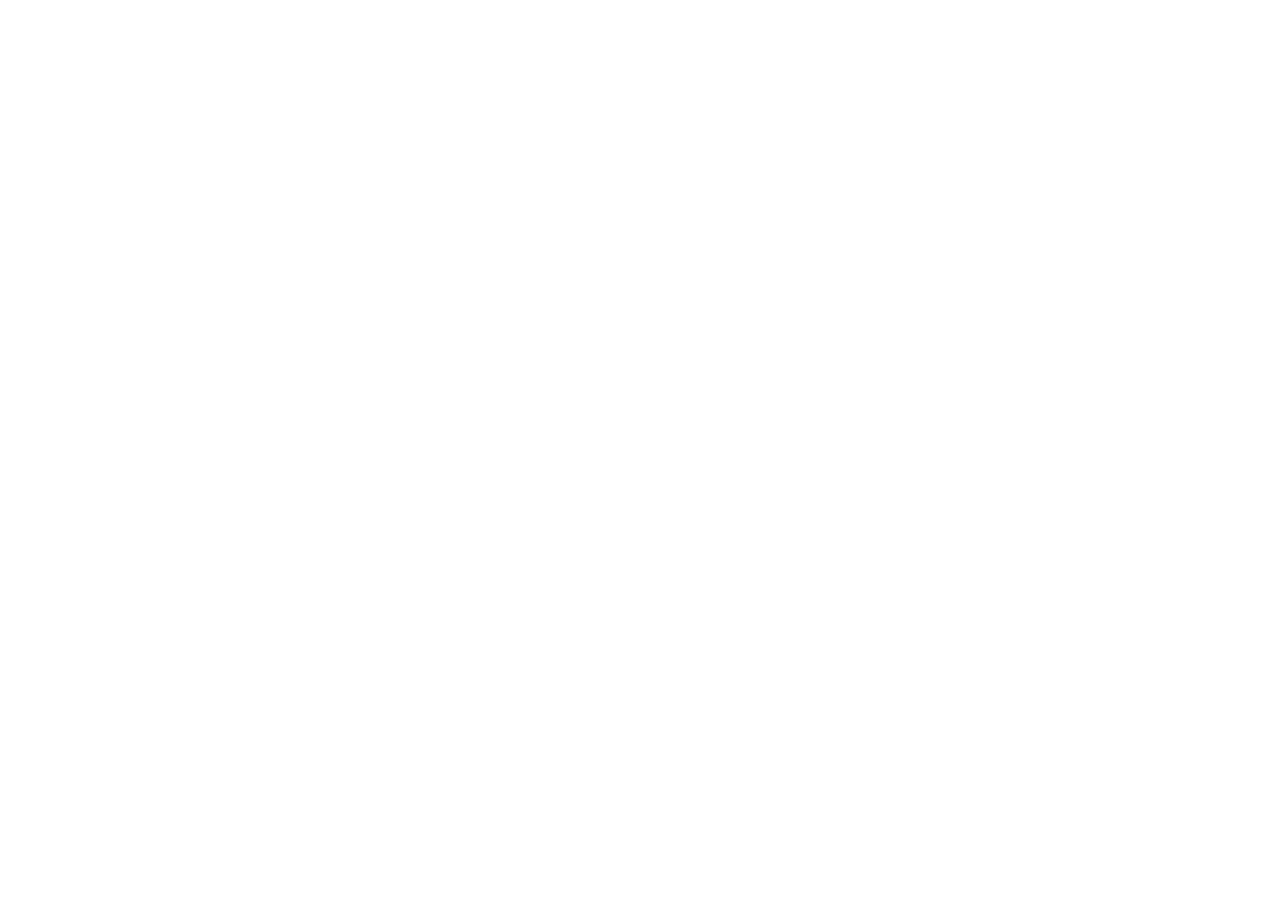
==== index.html @ 1dc90d40 "Create index.html" ====
<!DOCTYPE html>
<html lang="en">
<head>
    <meta charset="UTF-8">
    <meta name="viewport" content="width=device-width, initial-scale=1.0">
    <title>Portal 94</title>
    <link rel="stylesheet" href="style.css">
</head>
<body>
    <div id="desktop">
        <!-- Desktop icons and windows will be here -->
    </div>
    <div id="taskbar">
        <!-- Taskbar content -->
    </div>
    <script src="script.js"></script>
</body>
</html>
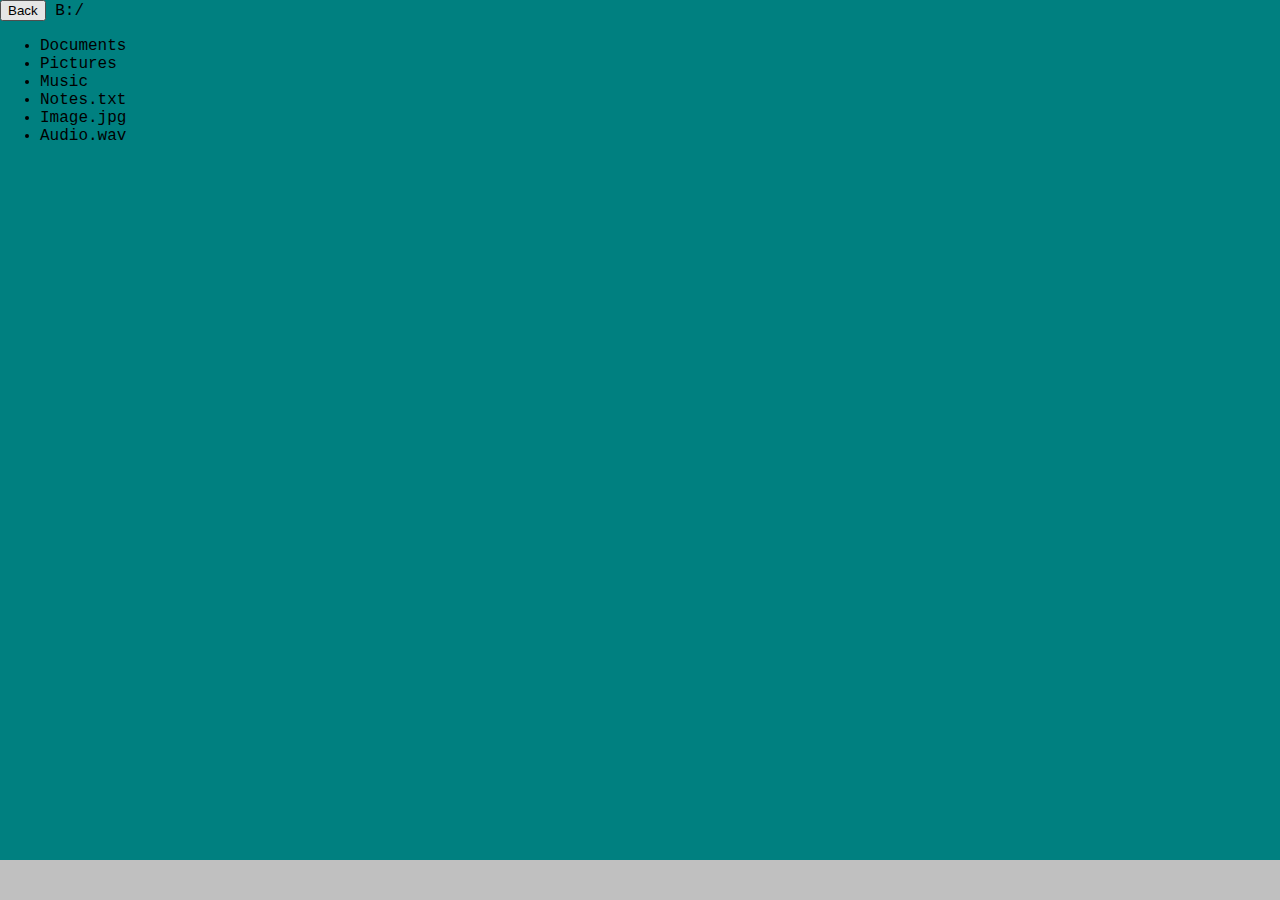
==== commit cbdc75ce: "Update index.html" ====
--- a/index.html
+++ b/index.html
@@ -8,11 +8,19 @@
 </head>
 <body>
     <div id="desktop">
-        <!-- Desktop icons and windows will be here -->
+        <!-- File Manager -->
+        <div id="file-manager">
+            <div id="file-manager-header">
+                <button id="back-button">Back</button>
+                <span id="current-path">B:/</span>
+            </div>
+            <ul id="file-list"></ul>
+        </div>
     </div>
     <div id="taskbar">
         <!-- Taskbar content -->
     </div>
+    <div id="file-content"></div>
     <script src="script.js"></script>
 </body>
 </html>
--- a/style.css
+++ b/style.css
@@ -0,0 +1,21 @@
+body {
+    margin: 0;
+    font-family: 'Courier New', monospace;
+    height: 100vh;
+    background-color: #008080; /* Background color for the desktop */
+    display: flex;
+    flex-direction: column;
+}
+
+#desktop {
+    flex-grow: 1;
+    position: relative;
+}
+
+#taskbar {
+    height: 40px;
+    background-color: #C0C0C0;
+    display: flex;
+    align-items: center;
+    padding: 0 10px;
+}
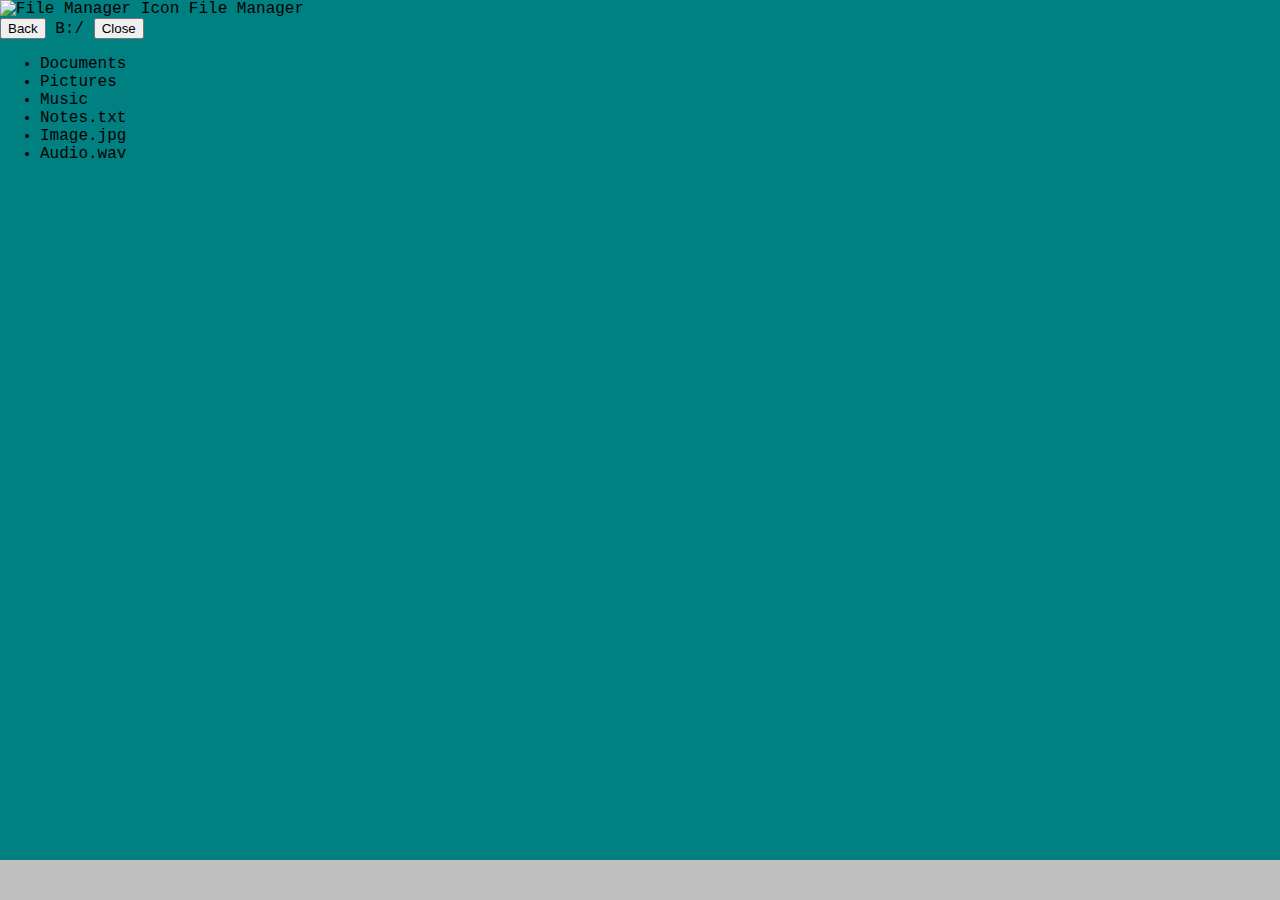
==== commit 8564c7f2: "Update index.html" ====
--- a/index.html
+++ b/index.html
@@ -8,11 +8,17 @@
 </head>
 <body>
     <div id="desktop">
-        <!-- File Manager -->
-        <div id="file-manager">
+        <!-- File Manager Icon -->
+        <div class="icon" id="file-manager-icon">
+            <img src="icon.png" alt="File Manager Icon">
+            <span>File Manager</span>
+        </div>
+        <!-- Hidden File Manager Portal -->
+        <div id="file-manager" class="portal hidden">
             <div id="file-manager-header">
                 <button id="back-button">Back</button>
                 <span id="current-path">B:/</span>
+                <button id="close-button">Close</button>
             </div>
             <ul id="file-list"></ul>
         </div>
